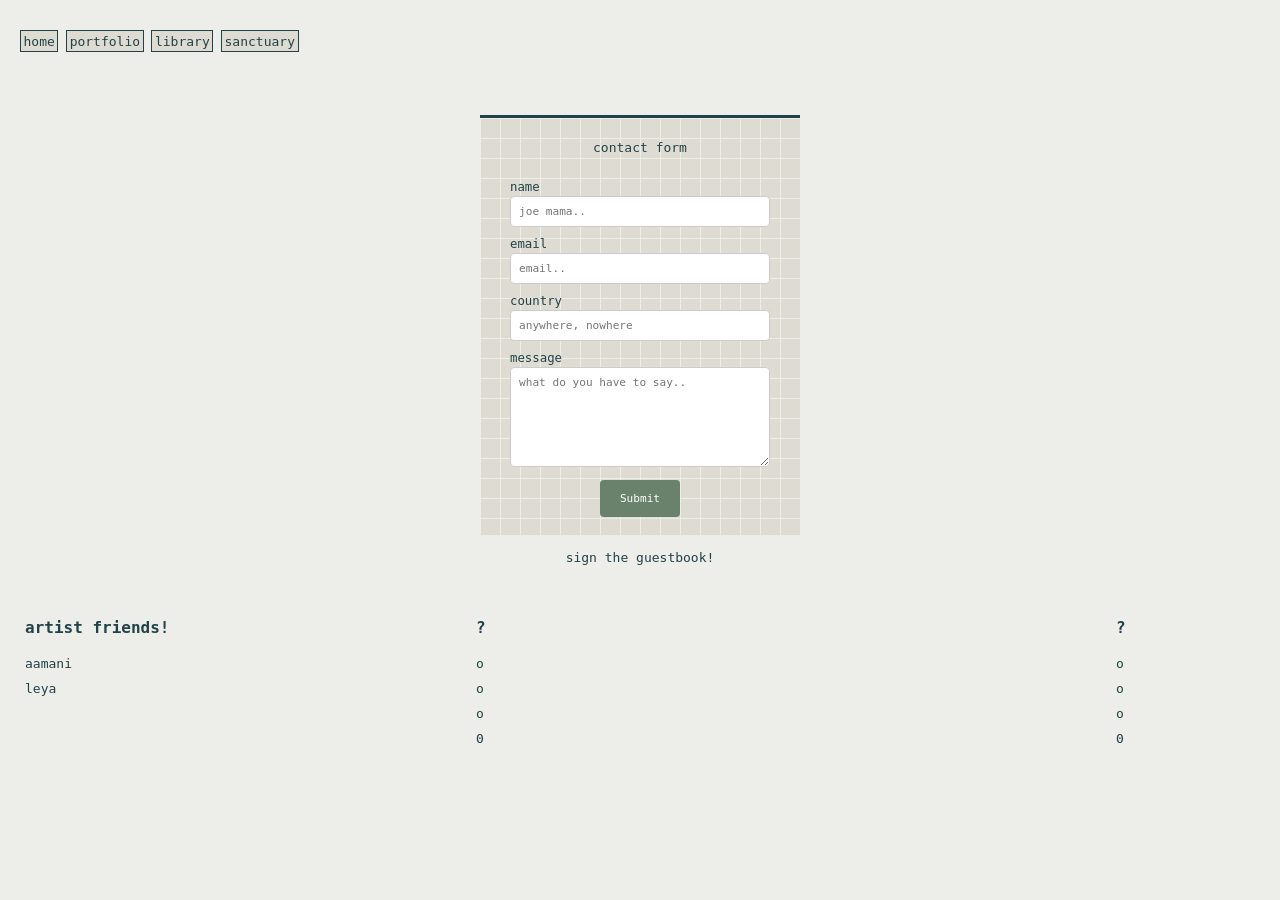
==== guestbook.html @ d567db60 "index" ====
<!doctype html>
<html>
    <head>
        <title>-</title>
        <link rel="stylesheet" href="main.css">
        <meta name="viewport" content="width=device-width, initial-scale=1.0">

    </head>

    <body>
        
        <div class="matchestwo">
            <div class="boxtwo">            
            <a href="index.html">home</a>                   
            </div>
            <div class="boxtwo">
            <a href="portfolio.html">portfolio</a>   
            </div>
            <div class="boxtwo">
            <a href="library.html">library</a>   
            </div>
            <div class="boxtwo"><a href="sanctuary.html">sanctuary</a>        
            </div>
        </div>

        <div class="backgroundguest">
            <div class="guestbookcontainer">

                    <div class="link"> 
                        <a href="https://kohricha.atabook.org/">sign the guestbook!</a>
                    </div>

                    <div class="guestbook">
                    <br>
                    <p>contact form</p>
                </div>

                <div class="formcontainer">

                    <form action="action_page.php">
                        <label for="fname">name</label> 
                        <input type="text" id="fname" name="firstname" placeholder="joe mama..">

                        <label for="email">email</label>
                        <input type="text" id="email" name="youremail" placeholder="email..">

                        <label for="country">country</label>
                        <input type="text" id="country" name="countryplace" placeholder="anywhere, nowhere">

                        <label for="subject">message</label>
                        <textarea id="subject" name="subject" placeholder="what do you have to say.." style="height:100px"></textarea>

                        <div class="submit">
                            <input type="submit" value="Submit">
                        </div>

                    </form>
                </div>

            </div>

            <div class="guestblurb">
                <div class="guestleft">
                    <h2>artist friends!</h2>
                    <ul>
                        <li>
                            <a href="https://monchster.github.io/Akura/">aamani</a>
                        </li>
                        <li>
                            <a href="https://muwakkil.github.io/WDhomepage/WDFinal/index.html">leya</a>
                        </li>                    

                    </ul>
                </div>
                <div class="guestmiddle">
                    <h2>?</h2>
                    <ul>
                        <li>o</li>
                        <li>o</li>
                        <li>o</li>
                        <li>0</li>

                    </ul>
                </div>
                <div class="guestright">
                    <h2>?</h2>
                    <ul>
                        <li>o</li>
                        <li>o</li>
                        <li>o</li>
                        <li>0</li>

                    </ul>
                </div>
            </div>
        </div>



    </body>


    </html>
---- main.css ----
*{
    box-sizing:border-box;
}
/* links */
a {
    outline:transparent;
    text-decoration: none;

}
a:link {
    color:#214248;
}
a:visited {
        color:#1f2b20;

}
a:hover {
    color:#B0C4B1;
}
a:active {
        color: #6a816b;

}           

body{
    background-color: #EDEDE9;
    font-family: monospace; 
    margin:0;
}
.matches {
    display:flexbox;
    padding-bottom:30px;
    padding-top:20px;
    padding-left:20px;
    background-color:#6a816b;
}
.matchestwo {
    display:flexbox;
    z-index:1;
    position:fixed;
    top:10px;
    padding-bottom:15px;
    padding-top:20px;
    padding-left:20px;
}

.music {
    width:50px;
    position:absolute; 
    top:10px;
    right:20px;
    animation: spin 15s infinite linear;
}
@keyframes spin {
    0% {
        transform:rotate(0deg);
    }

    100% {
        transform:rotate(360deg);
    }
}
.play, .pause {
    width:50px;
    height:50px;
    border-radius:50%;
    position:absolute;
    top:10px;
    right:20px;
    opacity:0;
    cursor: pointer;
}
.blurb {
    position:absolute;
    top:45px;
    right:70px;
    color:#d5bdaf
}
.animation {
    position:absolute;
    width:50px;
    height:40px;
    animation: walking 30s infinite linear;
}
@keyframes walking{
    0% {
        left:0px;
    }


    100%{
        left:100%;
    }
} 
.broider {
    border-image:  url("[data-uri]") 28 /  10px / 0 round;
    border-width:  35px;
    border-style:  solid;
    margin-bottom:10px;
    display:flex;
    justify-content: center;
}
.broiderimg {
    border-image:  url("[data-uri]") 28 /  17px / 0 round;
    border-width:0px;
    height:900px;
    border-style: solid;
    position:relative;
    display:flex;
    justify-content: center;
    align-content: center;

}
.background {
    display: flex;
    position:absolute;
    width:250px;
    margin-top:250px;
    z-index:-1;
}
.horse {
    position:absolute;
    bottom:0;
    left:0;
    color:#d5bdaf;
    z-index:50;
}
.container {
    display:flexbox;
    padding:10px;
}

.box {
    display:inline;
    border: solid 1px #D6CCC2; 
    padding:2px;
    color:#d5bdaf;
}
.boxtwo {
    background-color:#DEDBD2;
    border: solid 1px #214248; 
    display:inline-block;
    padding:2.5px;
    color: #214248;
}
.boxthree {
    display:inline;
    border: solid 1px #D6CCC2; 
    padding:2px;
    color:#214248;
}
.box4 {
    width:120px;
    height:200px;
    margin:5px;
    background-color:#6a816b;
    border:2px solid #214248;
    display:inline-block;
    padding:5px;
    color:#DEDBD2
}

.box4:hover {
    background-color:#B0C4B1;
}

img {
    width: 100%;
    height: 100%;
    object-fit: cover;   
    z-index:60;
}

.bg {
  position: absolute; 
  left: 0; 
  width: 50%; 
  height: 100vh;
}
.bgtwo {
    position: absolute; 
    right: 0; 
    width: 50%; 
    height: 100vh; 
    
}

.backgroundguest {
    background-image: url(https://i.postimg.cc/dDBVBy1C/reeds-creekpixedl.jpg);
    

}
.guestbookcontainer {
    display:flex;
    position:fixed;
    justify-content: center;
    width:100vw;
    height:auto;
    z-index:2;
}
.guestbook {
    position:fixed;
    color:#214248;
    top:115px;
    padding:2px;
    width:320px;
    height:420px;
    text-align:center;
    background-color:#DEDBD2;
    background-size: 20px 20px;
    background-image:
    linear-gradient(to right, #EDEDE9 1px, transparent 1px),
    linear-gradient(to bottom, #EDEDE9 1px, transparent 1px);
    border-top: 3px solid #214248;
}

.link {
    position:absolute;
    margin-top:460px;
}

.guestblurb {
    z-index:4;
    position:absolute;
    top:560px;
    color:#214248;
    display:flex;
    flex-direction:horizontal;
    gap:10px; 
    width:100vw;
    margin: 40px auto;
}
.guestleft, 
.guestmiddle, 
.guestright 
{
    margin-top:5px;
    color:#214248;
}
.guestmiddle {
    width:50%;
}
.guestleft {
    width:35%;

}
.guestright {
    width:15%;
}
h2 {
    margin-left:25px;
    font-size: 16px;
    color:#214248;
}
.link {
    position:fixed;
    color:#214248;
    top:90px;
    z-index:2;
}


.biocontainer {
    display:flex;
    position:fixed;
    justify-content: center;
    width:100vw;
    height:auto;
    z-index:2;
}
.bio {
    position:fixed;
    color:#214248;
    top:100px;
    padding:15px 15px;
    width:300px;
    height:400px;
    text-align:center;
    background-color:#DEDBD2;
    border-top: 3px solid #214248;

}



.sanctuarycontainer {
    position:relative;
    width:100vw;
    height:100vh;

}
.fountain {
    position:absolute;
    display: inline-block;
    top:240px;
    left:395px;
    z-index:40;
}
.centralpark {
    position:absolute;
    display: inline-block;
    top:160px;
    left:195px;
    z-index:40;
}
.garnetts {
    position:absolute;
    display: inline-block;
    top:330px;
    left:625px;
    z-index:40;
}
.bryanpark {
    position:absolute;
    display: inline-block;
    top:255px;
    left:630px;
    z-index:40;
}
.tree {
    position:absolute;
    display: inline-block;
    top:190px;
    left:685px;
    z-index:40;
}
.tree2{
    position:absolute;
    display: inline-block;
    top:183px;
    left:695px;
    z-index:40;
}
.colorado1 {
    position:absolute;
    display: inline-block;
    top:260px;
    left:535px;
    z-index:40;
}
.colorado2 {
    position:absolute;
    display: inline-block;
    top:260px;
    left:575px;
    z-index:40;
}
.colorado3 {
    position:absolute;
    display: inline-block;
    top:265px;
    left:565px;
    z-index:40;
}
.colorado4 {
    position:absolute;
    display: inline-block;
    top:259px;
    left:553px;
    z-index:40;
}
.colorado5 {
    position:absolute;
    display: inline-block;
    top:259px;
    left:589px;
    z-index:40;
}
.colorado6 {
    position:absolute;
    display: inline-block;
    top:249px;
    left:569px;
    z-index:40;
}
.colorado7 {
    position:absolute;
    display: inline-block;
    top:249px;
    left:539px;
    z-index:40;
}
.crystal {
    position:absolute;
    display: inline-block;
    top:209px;
    left:569px;
    z-index:40;
}
.crystal2 {
    position:absolute;
    display: inline-block;
    top:223px;
    left:610px;
    z-index:40;
}
.crystal3 {
    position:absolute;
    display: inline-block;
    top:219px;
    left:559px;
    z-index:40;
}
.belle {
    position:absolute;
    display: inline-block;
    top:235px;
    left:259px;
    z-index:40;
}
.belle2 {
    position:absolute;
    display: inline-block;
    top:225px;
    left:249px;
    z-index:40;
}
.belle3 {
    position:absolute;
    display: inline-block;
    top:235px;
    left:229px;
    z-index:40;
}
.charlott {
    position:absolute;
    display: inline-block;
    top:335px;
    left:229px;
    z-index:40;
}
.charlott2 {
    position:absolute;
    display: inline-block;
    top:319px;
    left:219px;
    z-index:40;
}
.charlott3 {
    position:absolute;
    display: inline-block;
    top:295px;
    left:229px;
    z-index:40;
}
.charlott4 {
    position:absolute;
    display: inline-block;
    top:275px;
    left:209px;
    z-index:40;
}
.harpers {
    position:absolute;
    display: inline-block;
    top:105px;
    left:269px;
    z-index:40;
}
.harpers2 {
    position:absolute;
    display: inline-block;
    top:85px;
    left:279px;
    z-index:40;
}
.japan {
    position:absolute;
    display: inline-block;
    top:165px;
    left:389px;
    z-index:40;
}
.japan2 {
    position:absolute;
    display: inline-block;
    top:160px;
    left:370px;
    z-index:40;
}
.koons {
    position:absolute;
    display: inline-block;
    top:130px;
    left:420px;
    z-index:40;
}
.koons2 {
    position:absolute;
    display: inline-block;
    top:110px;
    left:410px;
    z-index:40;
}
.monroe {
    position:absolute;
    display: inline-block;
    top:60px;
    left:660px;
    z-index:40;
}
.monroe2 {
    position:absolute;
    display: inline-block;
    top:80px;
    left:680px;
    z-index:40;
}
.ericgarden {
    position:absolute;
    display: inline-block;
    top:275px;
    left:500px;
    z-index:40;
}
.ericgarden2 {
    position:absolute;
    display: inline-block;
    top:275px;
    left:490px;
    z-index:40;
}
.ericgarden3 {
    position:absolute;
    display: inline-block;
    top:280px;
    left:480px;
    z-index:40;
}
.ericgarden4 {
    position:absolute;
    display: inline-block;
    top:285px;
    left:500px;
    z-index:40;
}
.picnic {
    position:absolute;
    display: inline-block;
    top:135px;
    left:500px;
    z-index:40;
}
.picnic2 {
    position:absolute;
    display: inline-block;
    top:150px;
    left:510px;
    z-index:40;
}
.picnic3 {
    position:absolute;
    display: inline-block;
    top:145px;
    left:515px;
    z-index:40;
}
.rachel {
    position:absolute;
    display: inline-block;
    top:165px;
    left:155px;
    z-index:40;
}
.rachel2 {
    position:absolute;
    display: inline-block;
    top:160px;
    left:145px;
    z-index:40;
}
.rachel3 {
    position:absolute;
    display: inline-block;
    top:155px;
    left:135px;
    z-index:40;
}
.rachel4 {
    position:absolute;
    display: inline-block;
    top:145px;
    left:125px;
    z-index:40;
}
.rachel5 {
    position:absolute;
    display: inline-block;
    top:155px;
    left:125px;
    z-index:40;
}
.new {
    position:absolute;
    display: inline-block;
    top:335px;
    left:285px;
    z-index:40;
}
.new2 {
    position:absolute;
    display: inline-block;
    top:335px;
    left:295px;
    z-index:40;
}
.new3 {
    position:absolute;
    display: inline-block;
    top:330px;
    left:305px;
    z-index:40;
}
.new4 {
    position:absolute;
    display: inline-block;
    top:325px;
    left:285px;
    z-index:40;
}
.new5 {
    position:absolute;
    display: inline-block;
    top:325px;
    left:375px;
    z-index:40;
}
.new6 {
    position:absolute;
    display: inline-block;
    top:320px;
    left:385px;
    z-index:40;
}
.new7 {
    position:absolute;
    display: inline-block;
    top:345px;
    left:325px;
    z-index:40;
}
.newark {
    position:absolute;
    display: inline-block;
    top:390px;
    left:525px;
    z-index:40;
}
.newark2 {
    position:absolute;
    display: inline-block;
    top:385px;
    left:515px;
    z-index:40;
}
.newark3 {
    position:absolute;
    display: inline-block;
    top:365px;
    left:515px;
    z-index:40;
}
.newark4 {
    position:absolute;
    display: inline-block;
    top:375px;
    left:535px;
    z-index:40;
}
.newark5 {
    position:absolute;
    display: inline-block;
    top:365px;
    left:525px;
    z-index:40;
}
.room {
    position:absolute;
    display: inline-block;
    top:305px;
    left:725px;
    z-index:40;
}
.room2 {
    position:absolute;
    display: inline-block;
    top:285px;
    left:705px;
    z-index:40;
}
.room3 {
    position:absolute;
    display: inline-block;
    top:280px;
    left:695px;
    z-index:40;
}
.room4 {
    position:absolute;
    display: inline-block;
    top:300px;
    left:715px;
    z-index:40;
}
.room5 {
    position:absolute;
    display: inline-block;
    top:250px;
    left:695px;
    z-index:40;
}
.room6 {
    position:absolute;
    display: inline-block;
    top:240px;
    left:715px;
    z-index:40;
}
.room7 {
    position:absolute;
    display: inline-block;
    top:320px;
    left:725px;
    z-index:40;
}
.room8 {
    position:absolute;
    display: inline-block;
    top:350px;
    left:720px;
    z-index:40;
}
.room9 {
    position:absolute;
    display: inline-block;
    top:340px;
    left:715px;
    z-index:40;
}
.room10 {
    position:absolute;
    display: inline-block;
    top:310px;
    left:715px;
    z-index:40;
}
.room11 {
    position:absolute;
    display: inline-block;
    top:220px;
    left:715px;
    z-index:40;
}


.square {
    position:relative;
    width:1400px;
    height:800px;
}
.imcontainer {
    position:absolute;
    width:50%;
    height:50%;
    z-index:30;
    top:20px;
    left:90px;
    cursor:default;
}

.creatures {
    position:relative;
    top:80px;
    left:950px;
    width:250px;
    height:250px;
    background-color:#6a816b;

}
.creature-grid{
    position:absolute;
    display:grid;
    justify-content: space-evenly;
    row-gap: 10px;
    padding:10px;
}
.creature{
  width:50px;
  height:40px;;
  z-index:55;
}



.draggable {
    cursor:grab;
}


.popup{
    display: none;
    position:relative;
    margin-top:5%;  
    margin-left:5%;
    width:30%;
    height:30%;
    padding:2px;
    z-index:10;
}

/* Show image on hover */
.hoverlink:hover .popup {
  display: block;
}



.workscontainer {
    z-index:4;
    position:absolute;
    top:500px;
    color: #ffffff;
    display:flex;
    flex-direction:horizontal;
    gap:10px; 
    width:100vw;
    margin: 40px auto;
}
.left, 
.middle, 
.right 
{
    margin-left:20px;
    margin-right:20px;
    margin-top:10px;
    color:#DEDBD2;
}
.middle {
    width:50%;
}
.left {
    width:35%;

}
.right {
    width:15%;
}


.contacting {
    text-align: left;
}
.bioing {
    text-align: left;
}


ul {
    list-style-type: none;
    margin:0;
    margin-top: 5px;
    padding-left: 10px;
}
li {
    padding:5px;
    margin-left:10px;
}

.practice {
    margin-top:15px;
    margin-left:10px;
}
.year{
    margin-top:15px;
    margin-left:10px;
}

#pad {
    margin-top:10px;
}
.works {
    a { color:#DEDBD2!important; }
    a:hover { color:#214248!important;}
    margin-left:-5px;
}


h1 {
    margin:0;
    
    padding-left:15px;
    font-size: 16px;
    color:#DEDBD2;

}


p {
    margin:5px;
}


.liblurb {
    position:absolute;
    top:95px;
}
.librarycontainer {
    display:flex;
    justify-content: center;
    background-color:#EDEDE9;
    background-image:url(https://i.postimg.cc/rRkx4M7v/windmill.jpg);
    background-repeat:no-repeat;
    background-size: cover;
}
.library {
    display:grid;
    justify-content: space-evenly;
    align-content: space-evenly;
    grid-template-columns: repeat(8, minmax(0, 1fr));
    gap:10px;
    margin-top:160px;
    margin-bottom:80px;
    }


.formcontainer {
    position:absolute;
    z-index:3;
    top:160px;
    width:300px;
    height:300px;
    text-align:center;
    color:#214248;
    border-radius: 5px;
    padding: 20px;
    font-size:95%;
    text-align:left;
}
input[type=submit] {
  background-color: #6a816b;
  color: white;
  padding: 12px 20px;
  border: none;
  border-radius: 4px;
  cursor: pointer;
}
input[type=submit]:hover {
  background-color: #B0C4B1;
}
input {
    font-size:90%;
    font-family:monospace;
}
input:focus {
    border: 2px solid #B0C4B1;
    outline: none;   
}
textarea {
    font-size:90%;
    font-family:monospace;
}
textarea:focus {
    border: 2px solid #B0C4B1;
    outline: none;   
}
.submit {
    display:flex;
    justify-content: center;
}
input[type=text], select, textarea {
  width: 100%; 
  padding: 8px; 
  border: 1px solid #ccc; 
  border-radius: 4px; 
  margin-top: 2px; 
  margin-bottom: 10px; 
  resize: vertical 
}

.popup-image {
    display: none;
    position:relative;
    margin-top:-60%;  
    margin-left:35%;
    width:55%;
    height:55%;
    padding:2px;
    z-index:50;
}
/* Show image on hover */
.hover-link:hover .popup-image {
  display: block;
}

.hover-link {
    position:absolute;
    z-index:40;
    

}
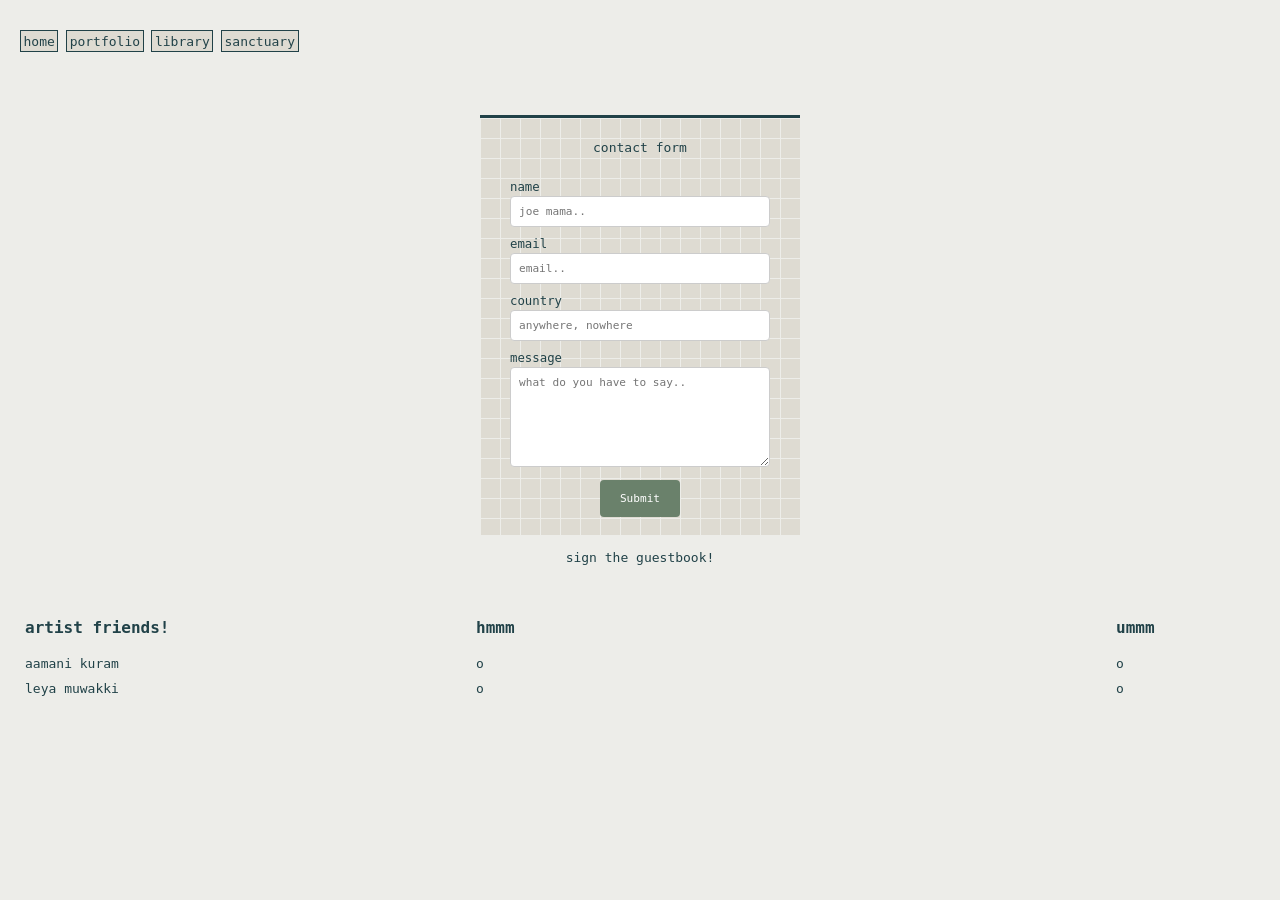
==== commit 693e3119: "Update guestbook.html" ====
--- a/guestbook.html
+++ b/guestbook.html
@@ -1,7 +1,7 @@
 <!doctype html>
 <html>
     <head>
-        <title>-</title>
+        <title>contact</title>
         <link rel="stylesheet" href="main.css">
         <meta name="viewport" content="width=device-width, initial-scale=1.0">
 
@@ -64,31 +64,27 @@
                     <h2>artist friends!</h2>
                     <ul>
                         <li>
-                            <a href="https://monchster.github.io/Akura/">aamani</a>
+                            <a href="https://monchster.github.io/Akura/">aamani kuram</a>
                         </li>
                         <li>
-                            <a href="https://muwakkil.github.io/WDhomepage/WDFinal/index.html">leya</a>
+                            <a href="https://muwakkil.github.io/WDhomepage/WDFinal/index.html">leya muwakki</a>
                         </li>                    
 
                     </ul>
                 </div>
                 <div class="guestmiddle">
-                    <h2>?</h2>
+                    <h2>hmmm</h2>
                     <ul>
                         <li>o</li>
                         <li>o</li>
-                        <li>o</li>
-                        <li>0</li>
 
                     </ul>
                 </div>
                 <div class="guestright">
-                    <h2>?</h2>
+                    <h2>ummm</h2>
                     <ul>
                         <li>o</li>
                         <li>o</li>
-                        <li>o</li>
-                        <li>0</li>
 
                     </ul>
                 </div>
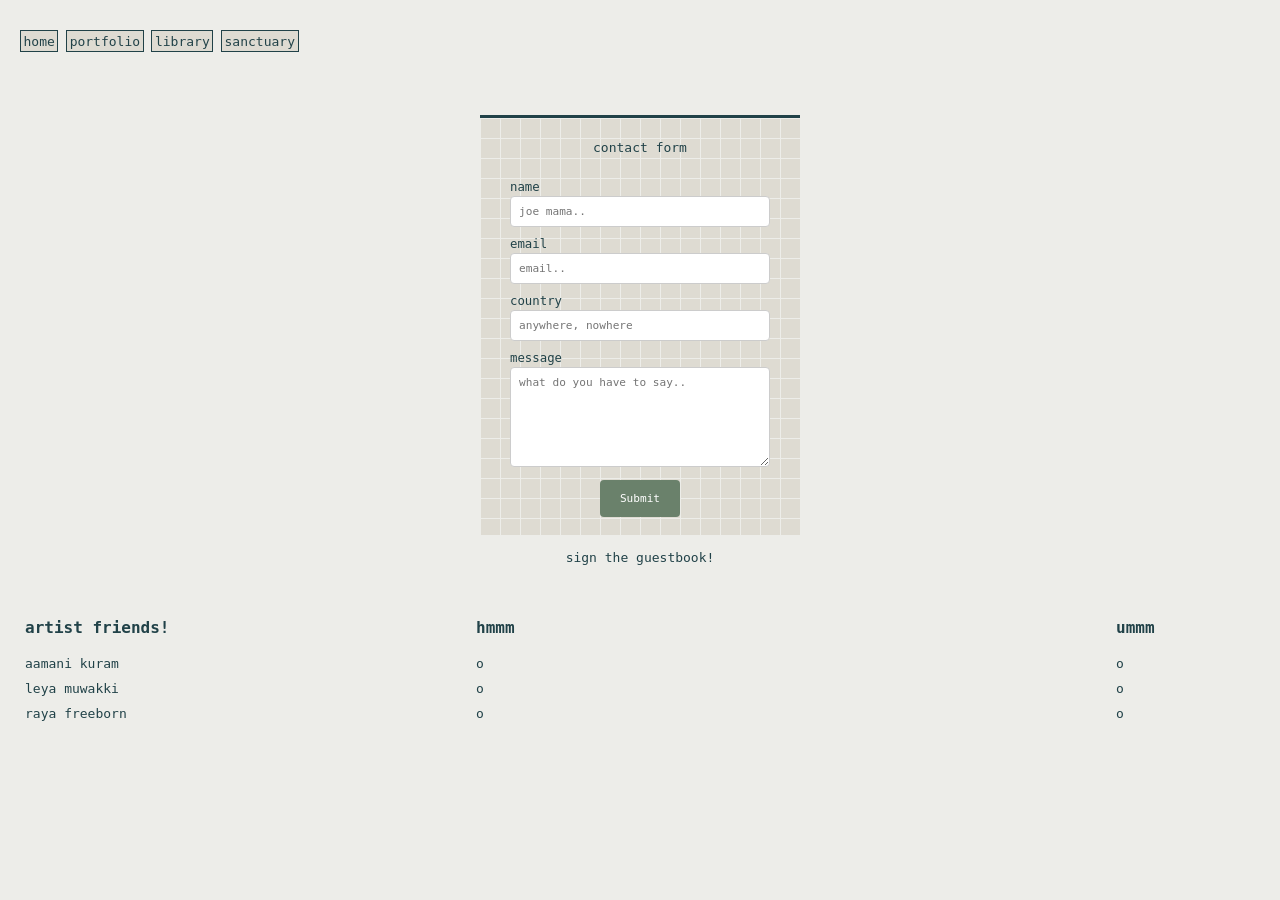
==== commit 5d86c134: "raya" ====
--- a/guestbook.html
+++ b/guestbook.html
@@ -68,7 +68,11 @@
                         </li>
                         <li>
                             <a href="https://muwakkil.github.io/WDhomepage/WDFinal/index.html">leya muwakki</a>
+                        </li>      
+                                                <li>
+                            <a href="http://rayafreeborn.com">raya freeborn</a>
                         </li>                    
+              
 
                     </ul>
                 </div>
@@ -77,12 +81,14 @@
                     <ul>
                         <li>o</li>
                         <li>o</li>
+                        <li>o</li>
 
                     </ul>
                 </div>
                 <div class="guestright">
                     <h2>ummm</h2>
                     <ul>
+                        <li>o</li>
                         <li>o</li>
                         <li>o</li>
 
